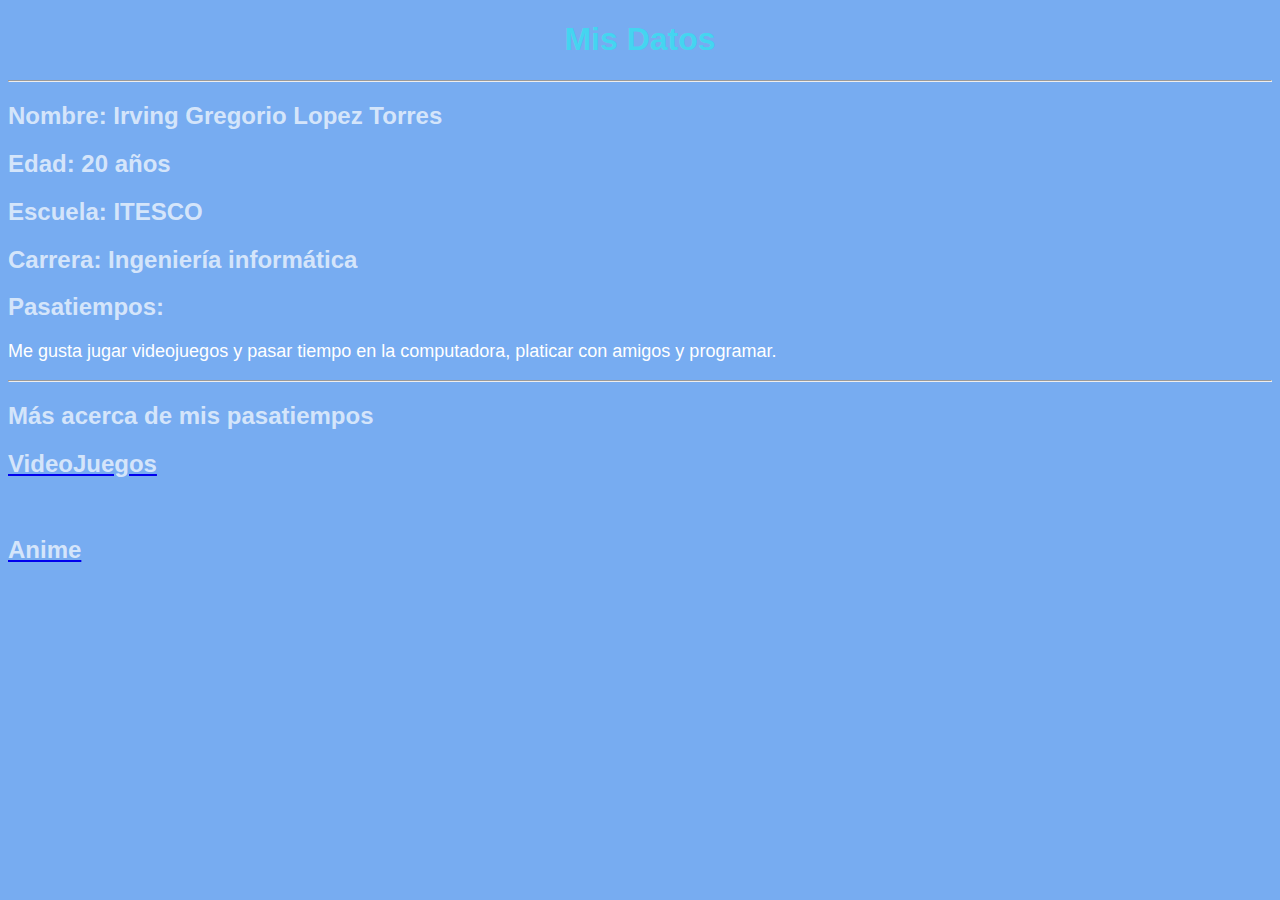
==== index.html @ 8e5a5443 "Actualizacion Proyecto" ====
<!DOCTYPE html>
<html>
<head>
    <meta charset="UTF-8">
    <meta http-equiv="X-UA-Compatible" content="IE=edge">
    <meta name="viewport" content="width=device-width, initial-scale=1.0">
    <title>Pagina Principal</title>
    <link rel="stylesheet" href="css/style.css"/>
</head>
<body>
    <h1 style="color: hsla(187, 86%, 59%, 0.902)">Mis Datos</h1>
    <hr/>
    <h2>Nombre: Irving Gregorio Lopez Torres</h2>
    <h2>Edad: 20 años </h2>
    <h2>Escuela: ITESCO</h2>
    <h2>Carrera: Ingeniería informática</h2>
    <h2>Pasatiempos:</h3>
    <p>Me gusta jugar videojuegos y pasar tiempo en la computadora, platicar con amigos y programar.</p>
    <hr/>
    <h2>Más acerca de mis pasatiempos</h2>
    <a href="pagina2.html"><h2>VideoJuegos</h2></a>
    <br/>
    <a href="pagina3.html"><h2>Anime</h2></a>
</body>
</html>
---- css/style.css ----
body{
    background-color: rgb(119, 172, 241);
}
h1{
    text-align: center;
    font-family: 'Lucida Sans', 'Lucida Sans Regular', 'Lucida Grande', 'Lucida Sans Unicode', Geneva, Verdana, sans-serif;
    color: #231e23;
}
h2{
    color: rgba(255, 255, 255, 0.705);
    font-family: 'Lucida Sans', 'Lucida Sans Regular', 'Lucida Grande', 'Lucida Sans Unicode', Geneva, Verdana, sans-serif;
}
p{
    font-size: large;
    color: white;
    font-family: 'Lucida Sans', 'Lucida Sans Regular', 'Lucida Grande', 'Lucida Sans Unicode', Geneva, Verdana, sans-serif;
}
img{    
    padding:3px;
    border: 10px solid rgb(129, 224, 150);
    margin-top: 40px;
    margin-right: 10px;
    margin-bottom: 20px;
    margin-left: 10px      
}
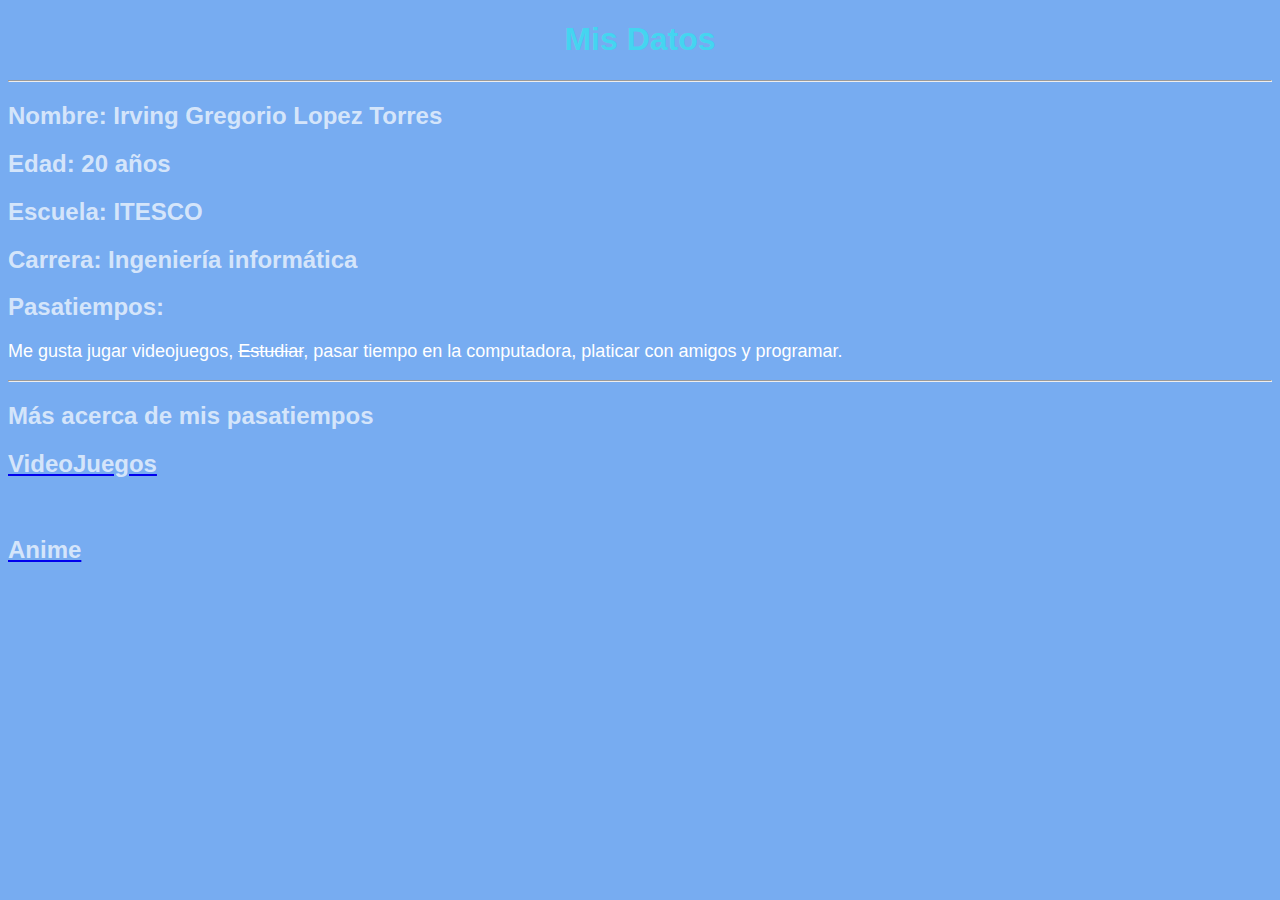
==== commit 8cbcb7c1: "Actualizacion del Proyecto" ====
--- a/index.html
+++ b/index.html
@@ -5,7 +5,10 @@
     <meta http-equiv="X-UA-Compatible" content="IE=edge">
     <meta name="viewport" content="width=device-width, initial-scale=1.0">
     <title>Pagina Principal</title>
+
     <link rel="stylesheet" href="css/style.css"/>
+
+
 </head>
 <body>
     <h1 style="color: hsla(187, 86%, 59%, 0.902)">Mis Datos</h1>
@@ -15,11 +18,11 @@
     <h2>Escuela: ITESCO</h2>
     <h2>Carrera: Ingeniería informática</h2>
     <h2>Pasatiempos:</h3>
-    <p>Me gusta jugar videojuegos y pasar tiempo en la computadora, platicar con amigos y programar.</p>
+    <p>Me gusta jugar videojuegos, <del>Estudiar</del>, pasar tiempo en la computadora, platicar con amigos y programar.</p>
     <hr/>
     <h2>Más acerca de mis pasatiempos</h2>
     <a href="pagina2.html"><h2>VideoJuegos</h2></a>
     <br/>
     <a href="pagina3.html"><h2>Anime</h2></a>
 </body>
-</html>+</html>
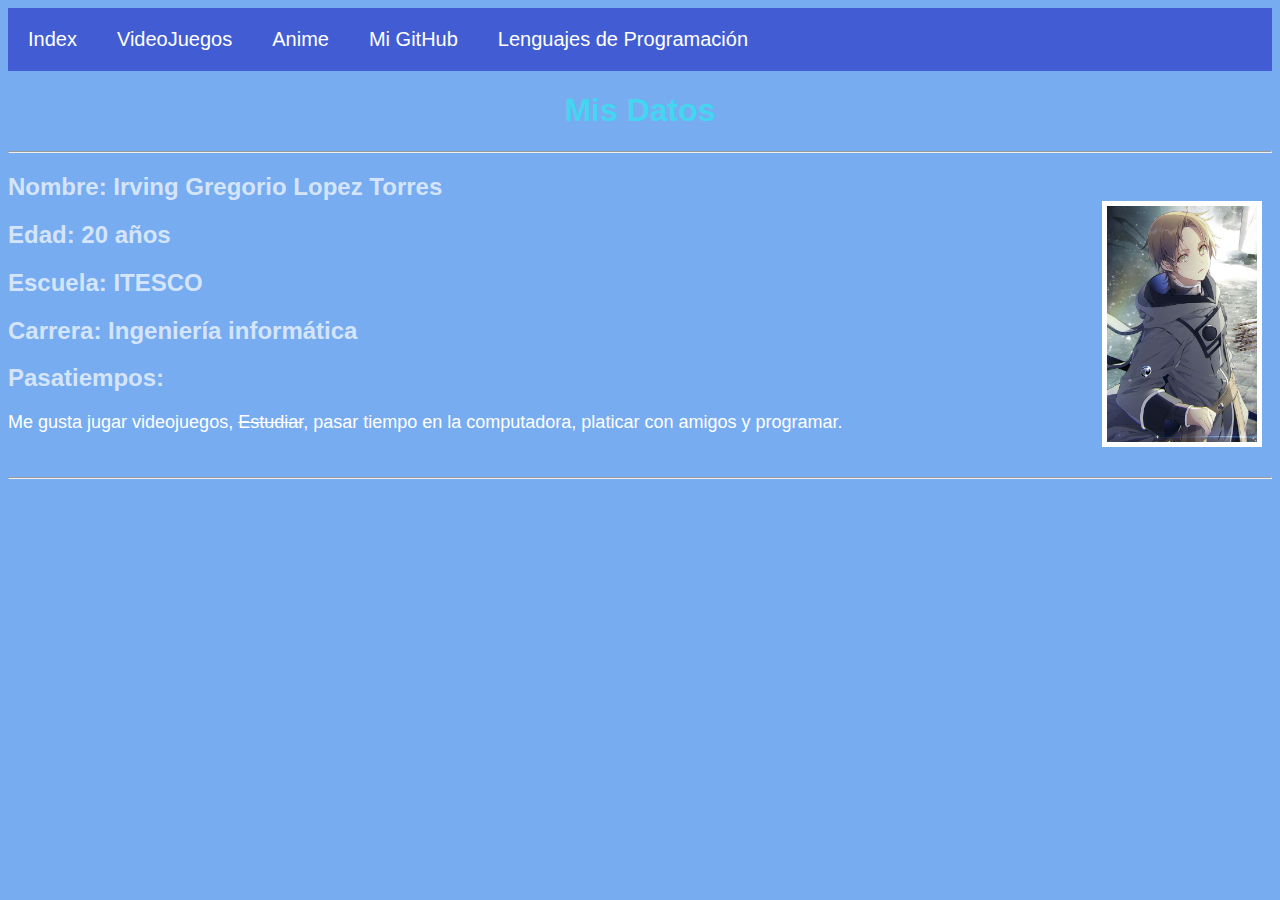
==== commit f4606710: "Merge pull request #1 from IrvingGlt/feature/new" ====
--- a/index.html
+++ b/index.html
@@ -11,18 +11,23 @@
 
 </head>
 <body>
+    <ul>
+        <li><a href="index.html">Index</a></li>
+        <li><a href="pagina2.html">VideoJuegos</a></li>
+        <li><a href="pagina3.html">Anime</a></li>
+        <li><a href="https://github.com/IrvingGlt?tab=repositories" target="_blank">Mi GitHub</a></li>
+        <li><a href="pagina4.html">Lenguajes de Programación</a></li>
+    </ul>
     <h1 style="color: hsla(187, 86%, 59%, 0.902)">Mis Datos</h1>
     <hr/>
-    <h2>Nombre: Irving Gregorio Lopez Torres</h2>
+    <img src="images/rudeus.jpg" title="Rudeus" style="border: 5px solid rgb(255, 255, 255); width: 150px; float: right; padding: 0px;">   
+    <h2>Nombre: Irving Gregorio Lopez Torres</h2>     
     <h2>Edad: 20 años </h2>
     <h2>Escuela: ITESCO</h2>
-    <h2>Carrera: Ingeniería informática</h2>
-    <h2>Pasatiempos:</h3>
-    <p>Me gusta jugar videojuegos, <del>Estudiar</del>, pasar tiempo en la computadora, platicar con amigos y programar.</p>
-    <hr/>
-    <h2>Más acerca de mis pasatiempos</h2>
-    <a href="pagina2.html"><h2>VideoJuegos</h2></a>
-    <br/>
-    <a href="pagina3.html"><h2>Anime</h2></a>
+    <h2>Carrera: Ingeniería informática</h2>    
+    <h2>Pasatiempos:</h2>
+    <p>Me gusta jugar videojuegos, <del>Estudiar</del>, pasar tiempo en la computadora, platicar con amigos y programar.</p>  
+    <br>
+    <hr/>    
 </body>
 </html>
--- a/css/style.css
+++ b/css/style.css
@@ -23,3 +23,53 @@
     margin-bottom: 20px;
     margin-left: 10px      
 }
+ul{
+    list-style-type: none;
+    background-color: #425dd4;
+    margin: 0;
+    padding: 0%;
+    overflow: hidden;
+}
+li a{
+    float: left;
+    display: block;
+    color: white;
+    text-align: center;
+    padding: 20px;
+    text-decoration: none;
+    font-family: 'Lucida Sans', 'Lucida Sans Regular', 'Lucida Grande', 'Lucida Sans Unicode', Geneva, Verdana, sans-serif;
+}
+li a:hover{
+    background-color: #9dc430;
+}
+ol, li{
+    color: white;
+    font-size: 20px;
+}
+table{
+    width: 100%;
+}
+caption{
+    color: gold;
+    font-family: Verdana, Geneva, Tahoma, sans-serif;
+    font-size: 30px;
+    line-height: 50px;
+}
+table, th, td{
+    border: 3px solid whitesmoke;
+    border-collapse: collapse;
+    padding: 5px;
+    color: whitesmoke;
+    font-family: 'Lucida Sans', 'Lucida Sans Regular', 'Lucida Grande', 'Lucida Sans Unicode', Geneva, Verdana, sans-serif;
+    font-size: 25px;
+}
+td{
+    text-align: center;
+}
+
+tr:nth-child(even){
+    background-color: #425dd4;
+}
+tr:nth-child(odd){
+    background-color: #3cc430;
+}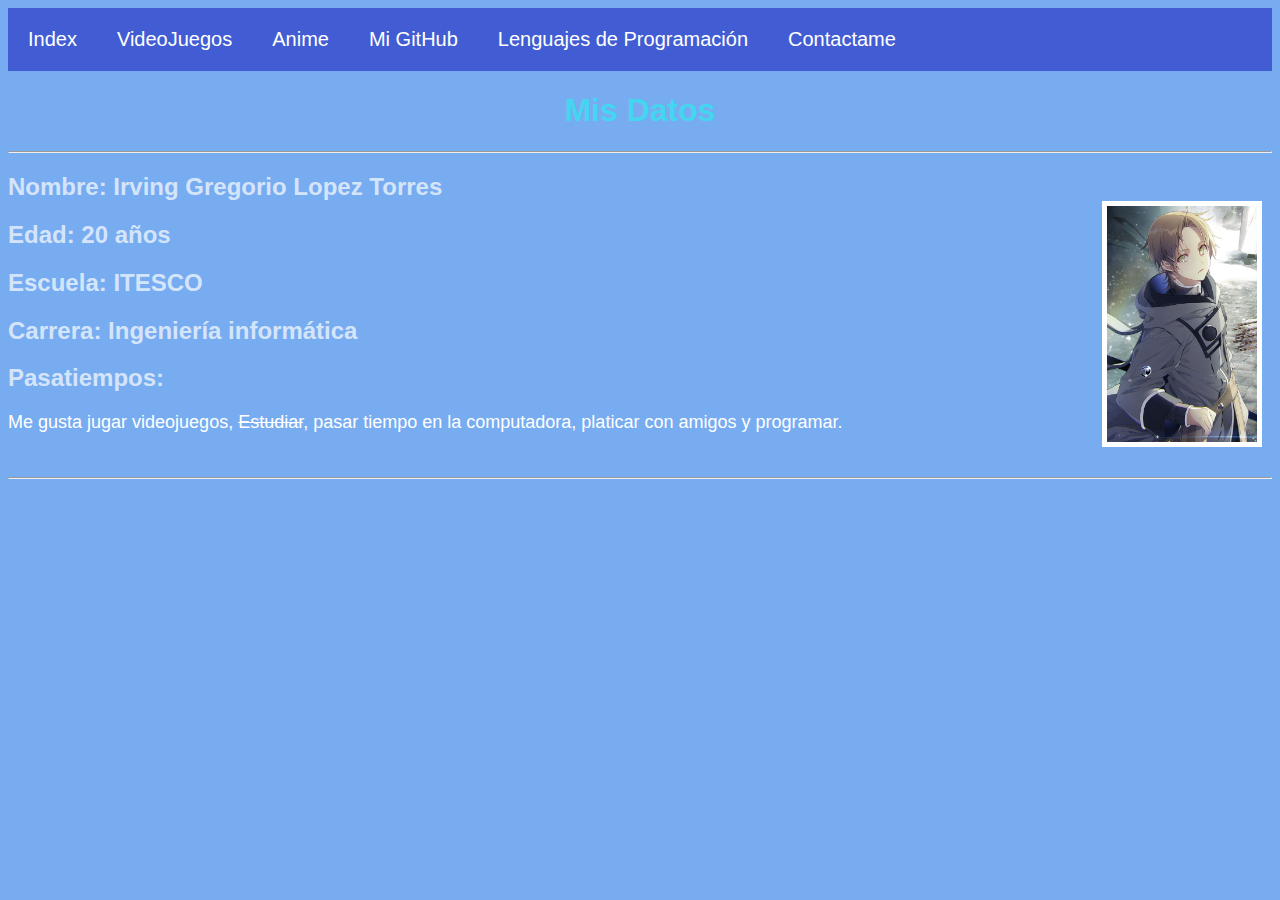
==== commit a832c6ac: "Merge pull request #2 from IrvingGlt/feature/forms" ====
--- a/index.html
+++ b/index.html
@@ -17,6 +17,7 @@
         <li><a href="pagina3.html">Anime</a></li>
         <li><a href="https://github.com/IrvingGlt?tab=repositories" target="_blank">Mi GitHub</a></li>
         <li><a href="pagina4.html">Lenguajes de Programación</a></li>
+        <li><a href="contacto.html">Contactame</a></li>
     </ul>
     <h1 style="color: hsla(187, 86%, 59%, 0.902)">Mis Datos</h1>
     <hr/>
--- a/css/style.css
+++ b/css/style.css
@@ -72,4 +72,56 @@
 }
 tr:nth-child(odd){
     background-color: #3cc430;
+}
+
+
+
+.contenedor{
+    margin: 50px auto;
+    width: 800px;
+    padding: 30px;
+    background: #03192680;
+    border-radius: 10px;
+}
+.contenedor h2{
+    margin: 0 0 30px;
+    padding: 0;
+    font-size: 30px;
+    color: white;
+    text-align: center;
+}
+.contenedor .elemento label{
+ color: white;
+
+}
+.contenedor .elemento2 label{
+    color: white;
+   
+   }
+.contenedor .elemento input{
+    width: 100%;
+    padding: 10px 0;
+    color: white;
+    background: transparent;
+    border: none; 
+    border-bottom: 1px solid white;  
+    margin-bottom: 30px;
+   }
+   .contenedor  .elemento .boton input{
+    background-color: #031926;
+    border: none;
+} 
+ 
+.contenedor  .elemento .boton input:hover{
+    background-color: #468189;
+} 
+ 
+textarea{
+    width: 100%;
+    padding: 10px 0;
+    color: white;
+    background: transparent;
+    border: none; 
+    border-bottom: 1px solid white;  
+    margin-bottom: 30px;
 }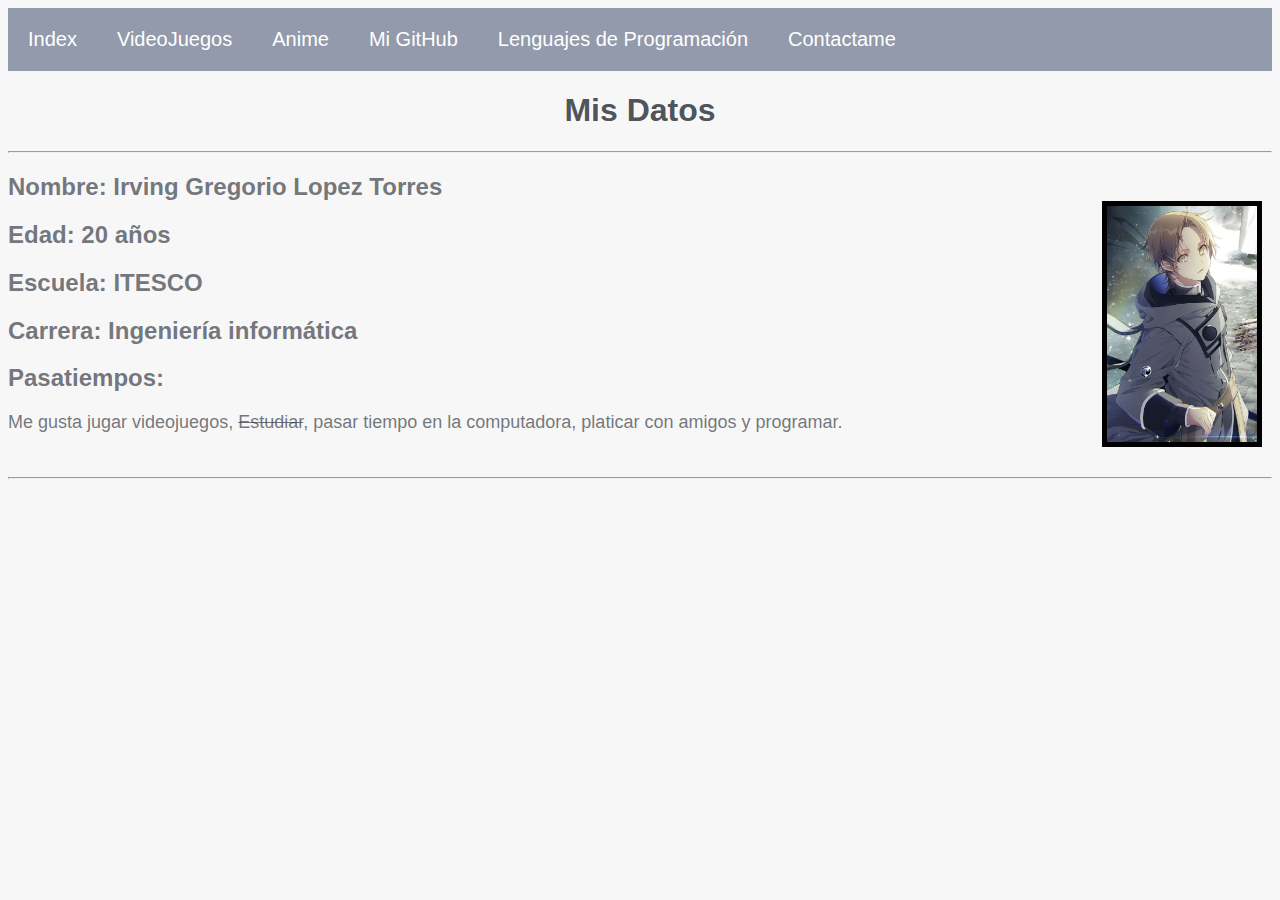
==== commit d84b97ec: "actualización de colores para toda la pagina." ====
--- a/index.html
+++ b/index.html
@@ -10,18 +10,18 @@
 
 
 </head>
-<body>
+<body onload="carga()">
     <ul>
-        <li><a href="index.html">Index</a></li>
-        <li><a href="pagina2.html">VideoJuegos</a></li>
-        <li><a href="pagina3.html">Anime</a></li>
-        <li><a href="https://github.com/IrvingGlt?tab=repositories" target="_blank">Mi GitHub</a></li>
-        <li><a href="pagina4.html">Lenguajes de Programación</a></li>
-        <li><a href="contacto.html">Contactame</a></li>
+        <li><a href="index.html" id="inicio" class="barraN">Index</a></li>
+        <li><a href="pagina2.html" class="barraN">VideoJuegos</a></li>
+        <li><a href="pagina3.html" class="barraN">Anime</a></li>
+        <li><a href="https://github.com/IrvingGlt?tab=repositories" target="_blank" class="barraN">Mi GitHub</a></li>
+        <li><a href="pagina4.html" class="barraN">Lenguajes de Programación</a></li>
+        <li><a href="contacto.html" class="barraN">Contactame</a></li>
     </ul>
-    <h1 style="color: hsla(187, 86%, 59%, 0.902)">Mis Datos</h1>
+    <h1 style="color: hsla(217, 10%, 25%, 0.902)" onmousedown="colorN(this)" onmouseup="colorR(this)">Mis Datos</h1>
     <hr/>
-    <img src="images/rudeus.jpg" title="Rudeus" style="border: 5px solid rgb(255, 255, 255); width: 150px; float: right; padding: 0px;">   
+    <img src="images/rudeus.jpg" title="Rudeus" style="border: 5px solid #000000; width: 150px; float: right; padding: 0px;">   
     <h2>Nombre: Irving Gregorio Lopez Torres</h2>     
     <h2>Edad: 20 años </h2>
     <h2>Escuela: ITESCO</h2>
@@ -29,6 +29,21 @@
     <h2>Pasatiempos:</h2>
     <p>Me gusta jugar videojuegos, <del>Estudiar</del>, pasar tiempo en la computadora, platicar con amigos y programar.</p>  
     <br>
-    <hr/>    
+    <hr/>   
+    <script>
+        function colorN(colorR){
+            colorR.style.color= "#ffc107"
+        }
+        function colorR(colorB){
+            colorB.style.color= "#393e46e6"
+        }
+        const inicioA = document.getElementById("inicio")
+        const githubA = document.getElementsByClassName('barraN')
+        console.log('No andes de curioso en mi ' + inicioA.innerHTML)
+        console.log(`Bueno ya que entraste aqui haz clic en uno de los ${githubA.length} elementos de la barra de navegación`)
+        function carga(){
+            alert("Bienvenido Visitante")
+        }
+    </script> 
 </body>
-</html>
+</html>--- a/css/style.css
+++ b/css/style.css
@@ -1,5 +1,5 @@
 body{
-    background-color: rgb(119, 172, 241);
+    background-color: rgb(247, 247, 247);
 }
 h1{
     text-align: center;
@@ -7,17 +7,17 @@
     color: #231e23;
 }
 h2{
-    color: rgba(255, 255, 255, 0.705);
+    color: #393e46b4;
     font-family: 'Lucida Sans', 'Lucida Sans Regular', 'Lucida Grande', 'Lucida Sans Unicode', Geneva, Verdana, sans-serif;
 }
 p{
     font-size: large;
-    color: white;
+    color: #393e46b4;
     font-family: 'Lucida Sans', 'Lucida Sans Regular', 'Lucida Grande', 'Lucida Sans Unicode', Geneva, Verdana, sans-serif;
 }
 img{    
-    padding:3px;
-    border: 10px solid rgb(129, 224, 150);
+    padding:0px;
+    border: 10px solid rgb(57, 62, 70);
     margin-top: 40px;
     margin-right: 10px;
     margin-bottom: 20px;
@@ -25,7 +25,7 @@
 }
 ul{
     list-style-type: none;
-    background-color: #425dd4;
+    background-color: #929aab;
     margin: 0;
     padding: 0%;
     overflow: hidden;
@@ -40,17 +40,17 @@
     font-family: 'Lucida Sans', 'Lucida Sans Regular', 'Lucida Grande', 'Lucida Sans Unicode', Geneva, Verdana, sans-serif;
 }
 li a:hover{
-    background-color: #9dc430;
+    background-color: #393e46;
 }
 ol, li{
-    color: white;
+    color: #393e46e6;
     font-size: 20px;
 }
 table{
     width: 100%;
 }
 caption{
-    color: gold;
+    color: #393e46;
     font-family: Verdana, Geneva, Tahoma, sans-serif;
     font-size: 30px;
     line-height: 50px;
@@ -68,10 +68,10 @@
 }
 
 tr:nth-child(even){
-    background-color: #425dd4;
+    background-color: #929aab;
 }
 tr:nth-child(odd){
-    background-color: #3cc430;
+    background-color: #393e46;
 }
 
 
@@ -80,7 +80,7 @@
     margin: 50px auto;
     width: 800px;
     padding: 30px;
-    background: #03192680;
+    background: #16161680;
     border-radius: 10px;
 }
 .contenedor h2{
@@ -108,12 +108,12 @@
     margin-bottom: 30px;
    }
    .contenedor  .elemento .boton input{
-    background-color: #031926;
+    background-color: #343a40;
     border: none;
 } 
  
 .contenedor  .elemento .boton input:hover{
-    background-color: #468189;
+    background-color: #929aab;
 } 
  
 textarea{
@@ -124,4 +124,5 @@
     border: none; 
     border-bottom: 1px solid white;  
     margin-bottom: 30px;
+    font-size: 15px;
 }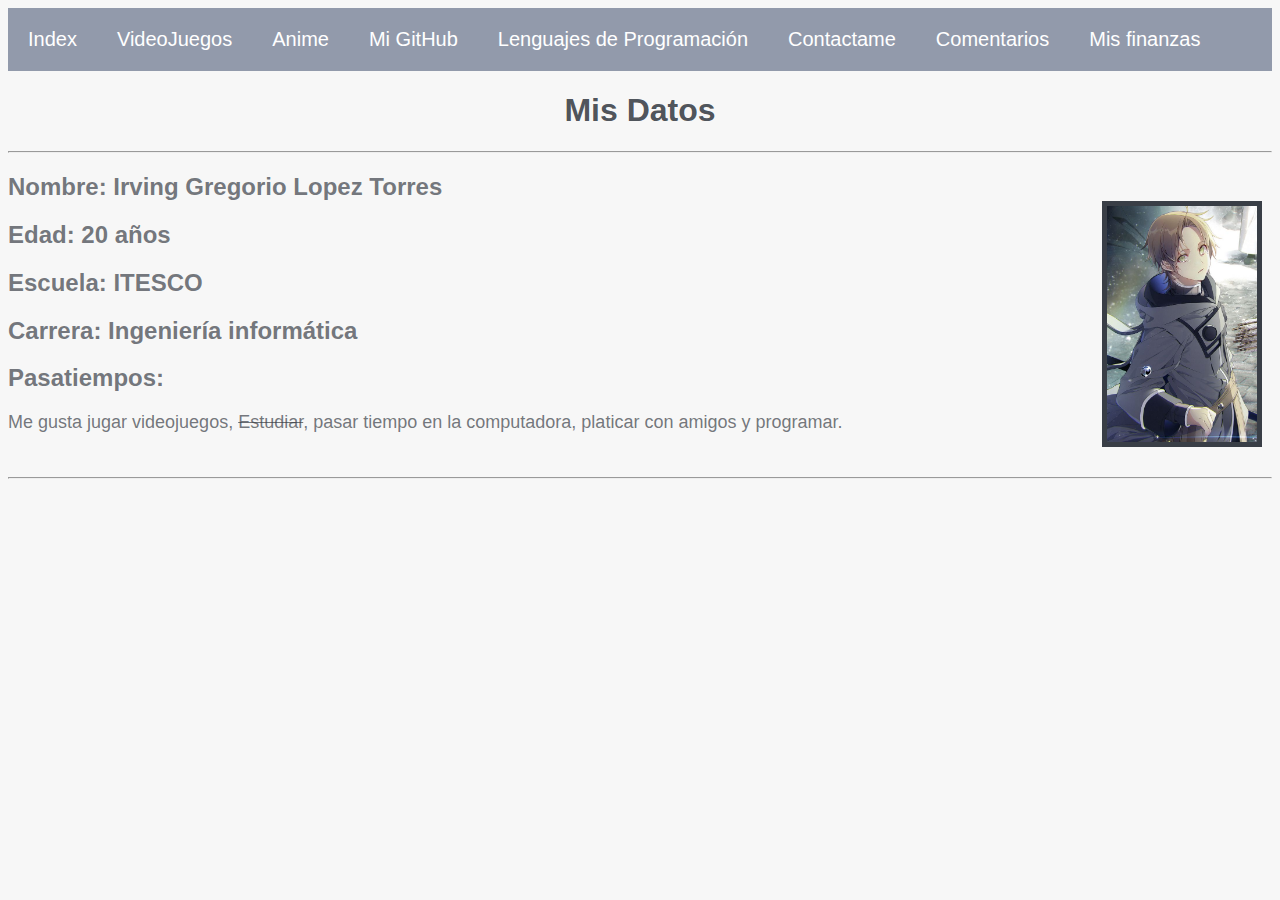
==== commit 94020737: "Merge pull request #6 from IrvingGlt/Presupuesto" ====
--- a/index.html
+++ b/index.html
@@ -18,10 +18,12 @@
         <li><a href="https://github.com/IrvingGlt?tab=repositories" target="_blank" class="barraN">Mi GitHub</a></li>
         <li><a href="pagina4.html" class="barraN">Lenguajes de Programación</a></li>
         <li><a href="contacto.html" class="barraN">Contactame</a></li>
+        <li><a href="comentarios.html" class="barraN">Comentarios</a></li>
+        <li><a href="Presupuesto/index.html" class="barraN">Mis finanzas</a></li>         
     </ul>
     <h1 style="color: hsla(217, 10%, 25%, 0.902)" onmousedown="colorN(this)" onmouseup="colorR(this)">Mis Datos</h1>
     <hr/>
-    <img src="images/rudeus.jpg" title="Rudeus" style="border: 5px solid #000000; width: 150px; float: right; padding: 0px;">   
+    <img src="images/rudeus.jpg" title="Rudeus" style="border: 5px solid #393e46; width: 150px; float: right; padding: 0px;">   
     <h2>Nombre: Irving Gregorio Lopez Torres</h2>     
     <h2>Edad: 20 años </h2>
     <h2>Escuela: ITESCO</h2>
